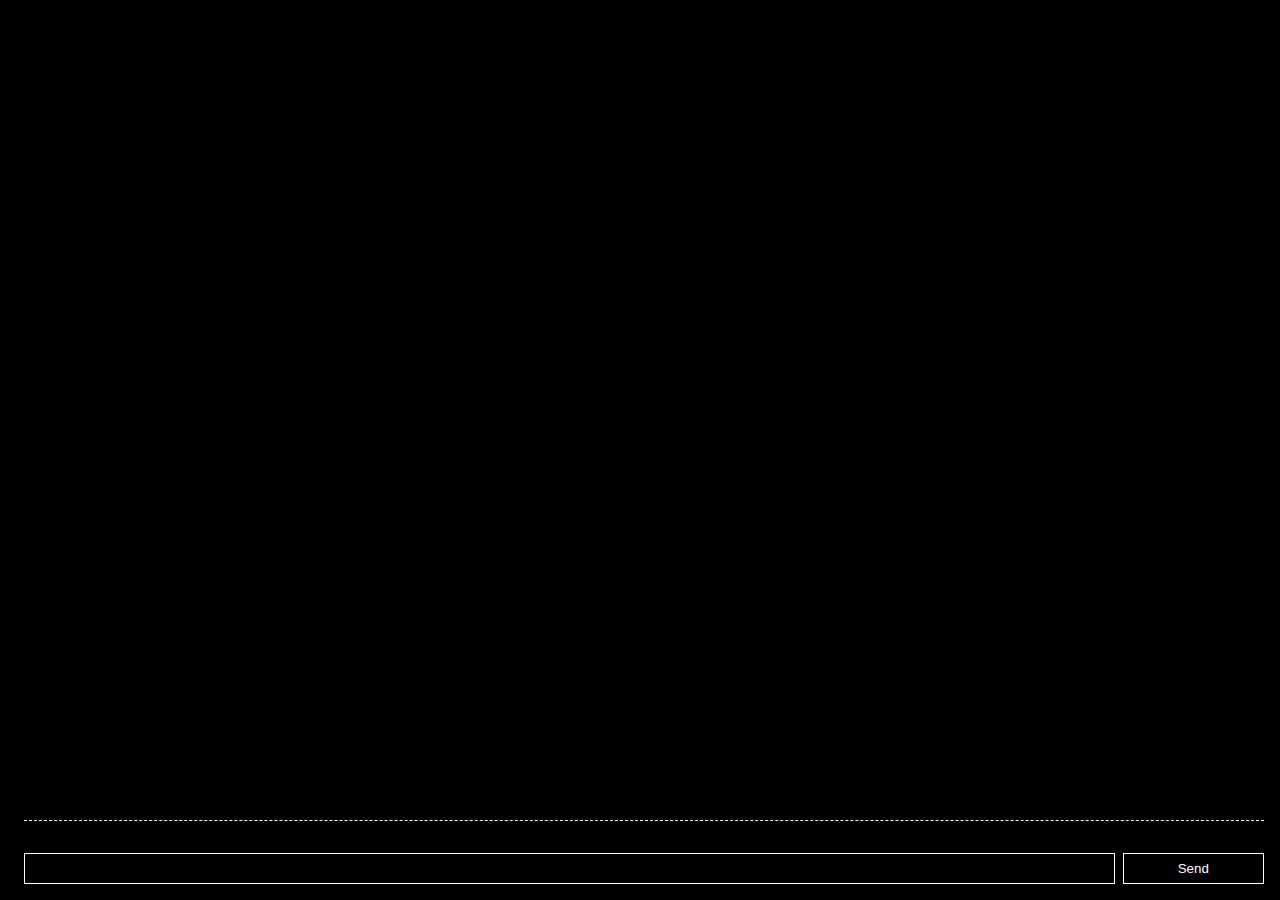
==== driver/src/main/resources/client/index.html @ b0afaa54 "install docker as main" ====
<!DOCTYPE html>
<html lang="en">
<head>
    <meta charset="UTF-8">
    <title>Title</title>
    <link href="index.css" rel="stylesheet"/>
    <script defer src="index.js" type="module"></script>
</head>
<body>
<main id="chat">
    <div id="chat_area"></div>
    <div id="messaging_area">
        <label>
            <input id="messaging_data" type="text"/>
            <button id="messaging_button">Send</button>
        </label>
    </div>
</main>
</body>
</html>
---- driver/src/main/resources/client/index.css ----
@import url("https://fonts.googleapis.com/css2?family=Fira+Code&family=Montserrat:ital,wght@0,200;0,400;0,600;1,400;1,600&display=swap");

html {
    height: 100%;
}

body {
    background-color: black;
    color: white;
    font-family: "Montserrat", sans-serif;
    font-weight: 400;
    margin: 1em;
    height: calc(100% - 2em);
    display: grid;
    grid-template: "chat" 1fr / 1fr;
}

#chat {
    min-height: 100%;
    grid-area: chat;
    display: flex;
    flex-direction: column;
    justify-content: space-between;
}

#chat_area {
    flex-grow: 1;
    overflow-y: auto;
}

.message {
    margin-top: 0.3em;
    margin-bottom: 0.2em;
    padding: 0.5em;
}

.message:hover {
    background-color: #333333;
}

.message_head {
    user-select: none;
    -webkit-user-select: none;
    -moz-user-select: none;
    -ms-user-select: none;
}

.message_head::selection {
    background: transparent;
}

.message_username, .message_timestamp {
    font-weight: 200;
}

.message_body {
    padding-left: 1em;
}

.message_body p {
    margin: 0;
    padding-top: 0.5em;
}

#messaging_area {
    margin-top: 1.5em;
    margin-left: 0.5em;
    border-top: white 1px dashed;
    padding-top: 2em;
}

#messaging_area label {
    display: flex;
    gap: 0.5em
}

#messaging_data {
    background-color: black;
    color: #aaaaaa;
    border: white 1px solid;
    padding: 1ex;
    margin: 0;
    flex-grow: 11;
}

#messaging_data:focus, #messaging_data:hover {
    outline: white 1px solid;
}

#messaging_data:focus {
    color: white;
}

#messaging_button {
    background-color: black;
    color: white;
    border: white 1px solid;
    padding: 1ex 1em;
    margin: 0;
    flex-grow: 1;
}

#messaging_button:focus, #messaging_button:hover {
    outline: white 1px solid;
}
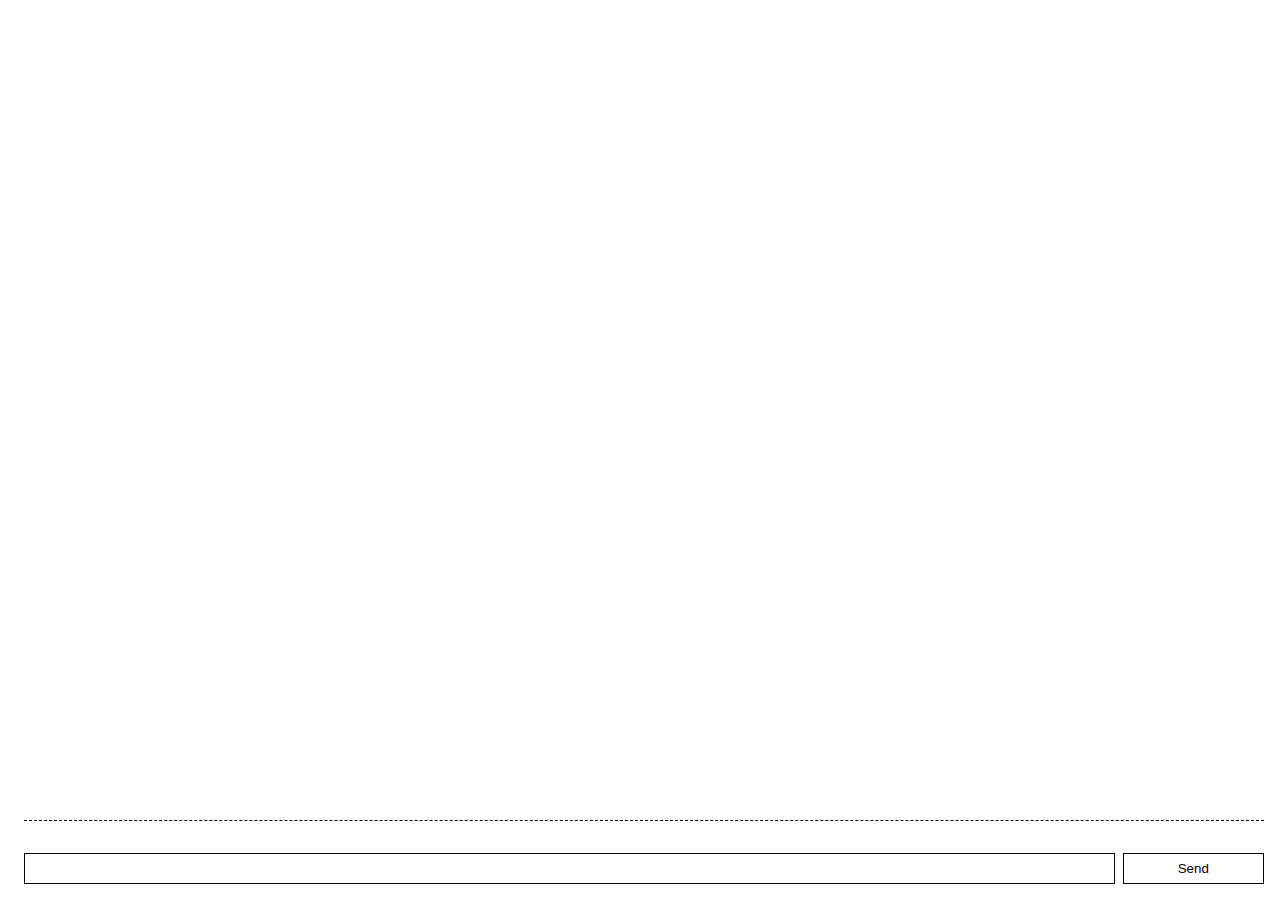
==== commit 005f2ac7: "add dark + light theme" ====
--- a/driver/src/main/resources/client/index.html
+++ b/driver/src/main/resources/client/index.html
@@ -3,6 +3,10 @@
 <head>
     <meta charset="UTF-8">
     <title>Title</title>
+    <link rel="preconnect" href="https://fonts.googleapis.com">
+    <link rel="preconnect" href="https://fonts.gstatic.com" crossorigin>
+    <link href="https://fonts.googleapis.com/css2?family=Fira+Code&family=Montserrat:ital,wght@0,200;0,300;0,400;0,600;1,400;1,600&display=swap" rel="stylesheet">
+
     <link href="index.css" rel="stylesheet"/>
     <script defer src="index.js" type="module"></script>
 </head>
--- a/driver/src/main/resources/client/index.css
+++ b/driver/src/main/resources/client/index.css
@@ -1,14 +1,36 @@
-@import url("https://fonts.googleapis.com/css2?family=Fira+Code&family=Montserrat:ital,wght@0,200;0,400;0,600;1,400;1,600&display=swap");
+@media (prefers-color-scheme: dark), (prefers-color-scheme: no-preference) {
+    :root {
+        --background-color: black;
+        --background-color-focus: #333333;
+        --foreground-color: white;
+        --border-unfocused: #aaaaaa;
+        --font-weight-light: 200;
+        --font-weight-normal: 400;
+        --font-weight-bold: 600;
+    }
+}
+
+@media (prefers-color-scheme: light) {
+    :root {
+        --background-color: white;
+        --background-color-focus: #eeeeee;
+        --foreground-color: black;
+        --border-unfocused: #555555;
+        --font-weight-light: 300;
+        --font-weight-normal: 400;
+        --font-weight-bold: 500;
+    }
+}
 
 html {
     height: 100%;
 }
 
 body {
-    background-color: black;
-    color: white;
+    background-color: var(--background-color);
+    color: var(--foreground-color);
     font-family: "Montserrat", sans-serif;
-    font-weight: 400;
+    font-weight: var(--font-weight-normal);
     margin: 1em;
     height: calc(100% - 2em);
     display: grid;
@@ -35,14 +57,11 @@
 }
 
 .message:hover {
-    background-color: #333333;
+    background-color: var(--background-color-focus);
 }
 
 .message_head {
     user-select: none;
-    -webkit-user-select: none;
-    -moz-user-select: none;
-    -ms-user-select: none;
 }
 
 .message_head::selection {
@@ -50,7 +69,7 @@
 }
 
 .message_username, .message_timestamp {
-    font-weight: 200;
+    font-weight: var(--font-weight-light)
 }
 
 .message_body {
@@ -65,7 +84,7 @@
 #messaging_area {
     margin-top: 1.5em;
     margin-left: 0.5em;
-    border-top: white 1px dashed;
+    border-top: var(--foreground-color) 1px dashed;
     padding-top: 2em;
 }
 
@@ -75,32 +94,33 @@
 }
 
 #messaging_data {
-    background-color: black;
-    color: #aaaaaa;
-    border: white 1px solid;
+    background-color: var(--background-color);
+    color: var(--border-unfocused);
+    outline: none;
+    border: var(--foreground-color) 1px solid;
     padding: 1ex;
     margin: 0;
     flex-grow: 11;
 }
 
 #messaging_data:focus, #messaging_data:hover {
-    outline: white 1px solid;
+    outline: var(--foreground-color) 1px solid;
 }
 
 #messaging_data:focus {
-    color: white;
+    color: var(--foreground-color);
 }
 
 #messaging_button {
-    background-color: black;
-    color: white;
-    border: white 1px solid;
+    background-color: var(--background-color);
+    color: var(--foreground-color);
+    border: var(--foreground-color) 1px solid;
     padding: 1ex 1em;
     margin: 0;
     flex-grow: 1;
 }
 
 #messaging_button:focus, #messaging_button:hover {
-    outline: white 1px solid;
+    outline: var(--foreground-color) 1px solid;
 }
 
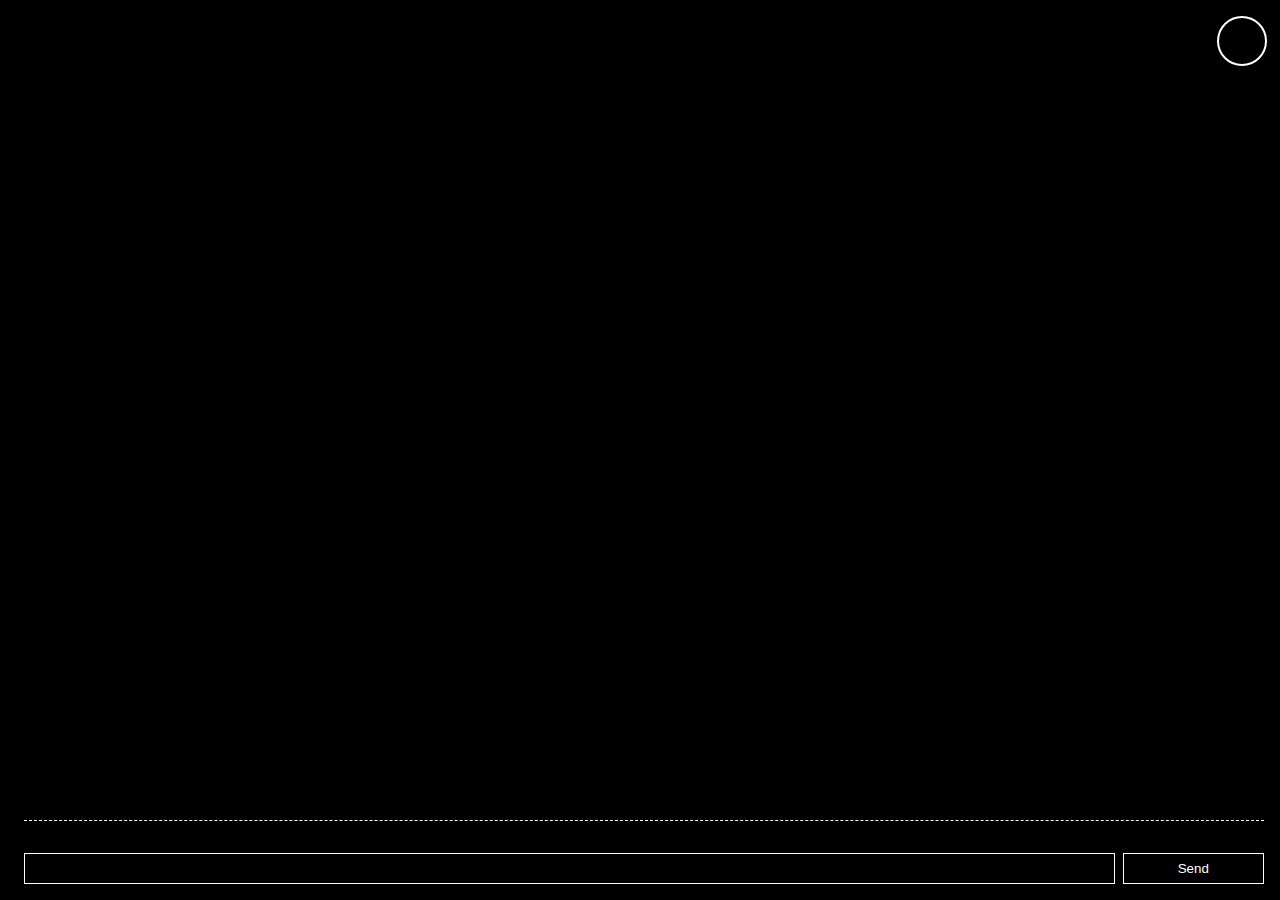
==== commit 08a597ab: "proper theming support" ====
--- a/driver/src/main/resources/client/index.html
+++ b/driver/src/main/resources/client/index.html
@@ -2,15 +2,18 @@
 <html lang="en">
 <head>
     <meta charset="UTF-8">
+    <meta name="darkreader" content="NO-DARKREADER-PLUGIN" />
     <title>Title</title>
-    <link rel="preconnect" href="https://fonts.googleapis.com">
-    <link rel="preconnect" href="https://fonts.gstatic.com" crossorigin>
-    <link href="https://fonts.googleapis.com/css2?family=Fira+Code&family=Montserrat:ital,wght@0,200;0,300;0,400;0,600;1,400;1,600&display=swap" rel="stylesheet">
+    <link href="https://fonts.googleapis.com" rel="preconnect">
+    <link crossorigin href="https://fonts.gstatic.com" rel="preconnect">
+    <link href="https://fonts.googleapis.com/css2?family=Fira+Code&family=Montserrat:ital,wght@0,200;0,300;0,400;0,600;1,400;1,600&display=swap"
+          rel="stylesheet">
 
     <link href="index.css" rel="stylesheet"/>
     <script defer src="index.js" type="module"></script>
 </head>
 <body>
+<button id="toggle_theme"></button>
 <main id="chat">
     <div id="chat_area"></div>
     <div id="messaging_area">
--- a/driver/src/main/resources/client/index.css
+++ b/driver/src/main/resources/client/index.css
@@ -1,25 +1,11 @@
-@media (prefers-color-scheme: dark), (prefers-color-scheme: no-preference) {
-    :root {
-        --background-color: black;
-        --background-color-focus: #333333;
-        --foreground-color: white;
-        --border-unfocused: #aaaaaa;
-        --font-weight-light: 200;
-        --font-weight-normal: 400;
-        --font-weight-bold: 600;
-    }
-}
-
-@media (prefers-color-scheme: light) {
-    :root {
-        --background-color: white;
-        --background-color-focus: #eeeeee;
-        --foreground-color: black;
-        --border-unfocused: #555555;
-        --font-weight-light: 300;
-        --font-weight-normal: 400;
-        --font-weight-bold: 500;
-    }
+:root {
+    --background-color: black;
+    --background-color-focus: #333333;
+    --foreground-color: white;
+    --border-unfocused: #aaaaaa;
+    --font-weight-light: 200;
+    --font-weight-normal: 400;
+    --font-weight-bold: 600;
 }
 
 html {
@@ -37,6 +23,24 @@
     grid-template: "chat" 1fr / 1fr;
 }
 
+#toggle_theme {
+    position: absolute;
+    right: 1em;
+    background-color: var(--background-color);
+    width: 50px;
+    height: 50px;
+    border: var(--foreground-color) 2px solid;
+    border-radius: 100%;
+    box-shadow: 0 0 var(--background-color);
+    transition: 500ms linear;
+}
+
+#toggle_theme:hover {
+    cursor: pointer;
+    background-color: var(--foreground-color);
+    box-shadow: 3px 4px var(--border-unfocused);
+}
+
 #chat {
     min-height: 100%;
     grid-area: chat;
@@ -48,6 +52,7 @@
 #chat_area {
     flex-grow: 1;
     overflow-y: auto;
+
 }
 
 .message {
@@ -122,5 +127,6 @@
 
 #messaging_button:focus, #messaging_button:hover {
     outline: var(--foreground-color) 1px solid;
+    cursor: pointer;
 }
 
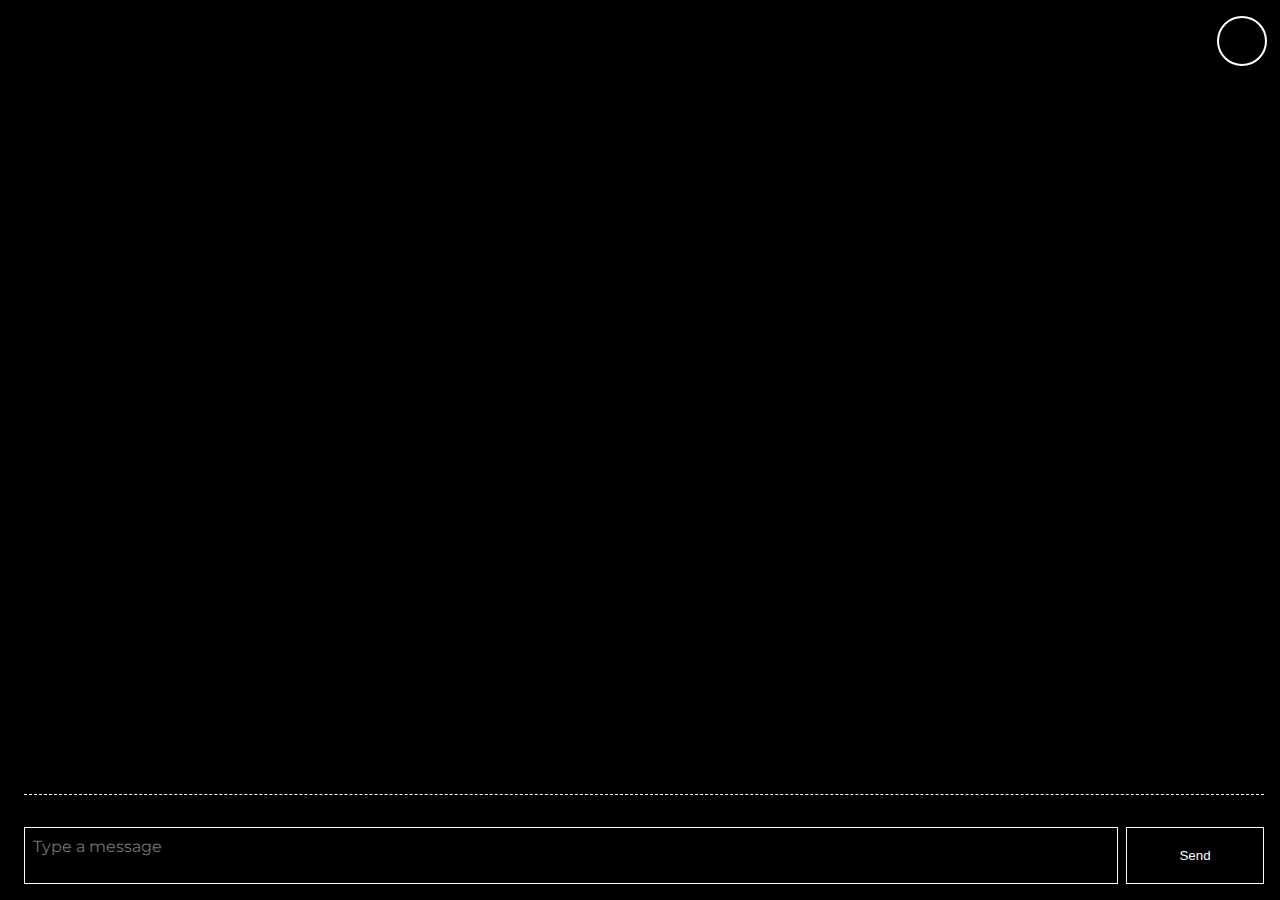
==== commit e394d366: "bug fixes + formating" ====
--- a/driver/src/main/resources/client/index.html
+++ b/driver/src/main/resources/client/index.html
@@ -18,7 +18,7 @@
     <div id="chat_area"></div>
     <div id="messaging_area">
         <label>
-            <input id="messaging_data" type="text"/>
+            <textarea id="messaging_data" minlength="1" maxlength="200" placeholder="Type a message" wrap="soft"></textarea>
             <button id="messaging_button">Send</button>
         </label>
     </div>
--- a/driver/src/main/resources/client/index.css
+++ b/driver/src/main/resources/client/index.css
@@ -20,7 +20,7 @@
     margin: 1em;
     height: calc(100% - 2em);
     display: grid;
-    grid-template: "chat" 1fr / 1fr;
+    grid-template: "chat" 1fr / 100%;
 }
 
 #toggle_theme {
@@ -52,7 +52,7 @@
 #chat_area {
     flex-grow: 1;
     overflow-y: auto;
-
+    overflow-wrap: break-word;
 }
 
 .message {
@@ -104,8 +104,13 @@
     outline: none;
     border: var(--foreground-color) 1px solid;
     padding: 1ex;
+    font-size: inherit;
+    font-weight: inherit;
+    font-family: inherit;
     margin: 0;
     flex-grow: 11;
+    resize: none;
+
 }
 
 #messaging_data:focus, #messaging_data:hover {
